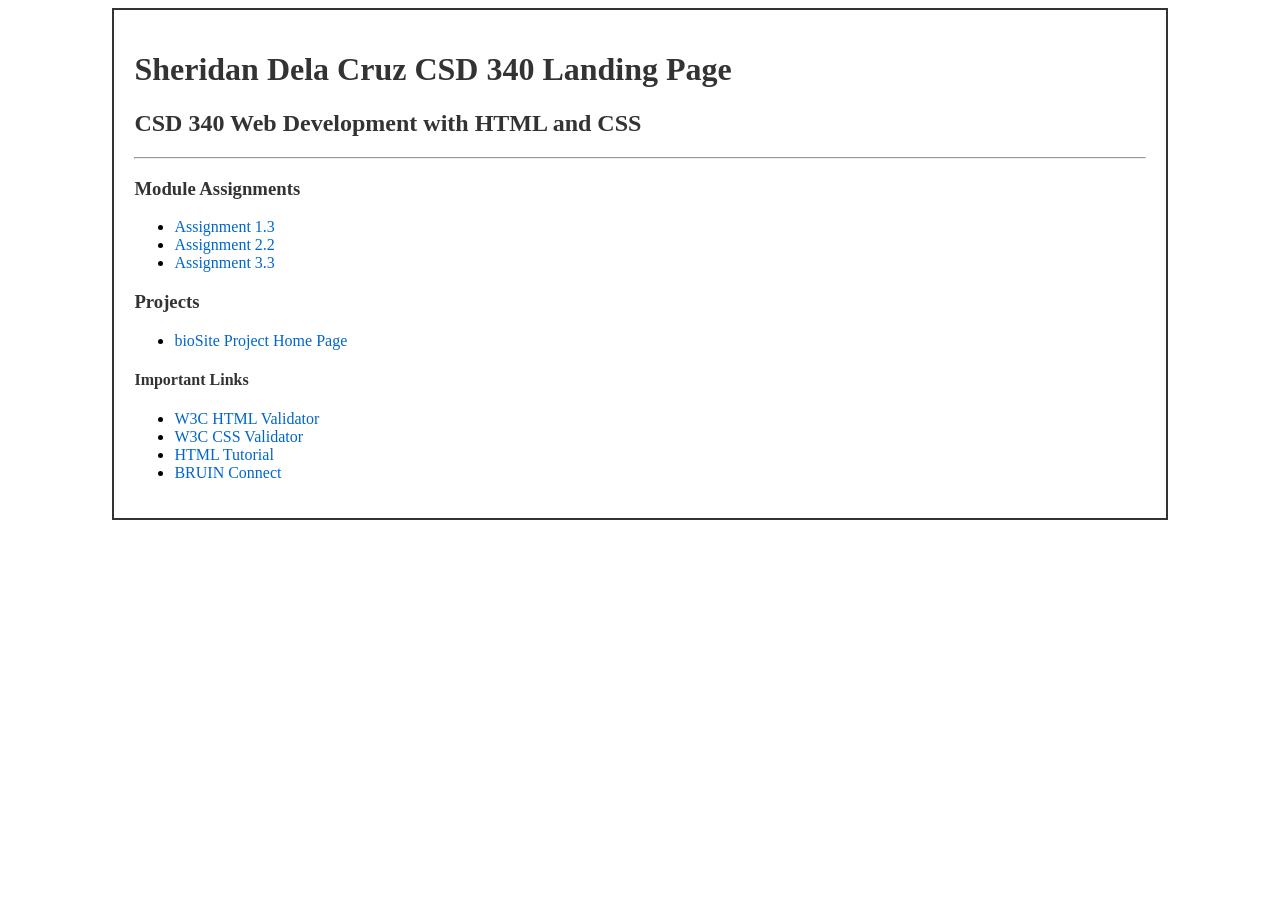
==== index.html @ ae165cad "Add internal documentation to HTML file" ====
<!--
  Sheridan Dela Cruz
  CSD 340
  Module 3.2
  June 9, 2026
  Description: This page serves as the main landing page for my CSD 340 coursework and provides links to all module assignments and projects.

-->

<!DOCTYPE html>
<html lang="en">
<head>
    <meta charset="UTF-8">
    <meta name="viewport" content="width=device-width, initial-scale=1.0">
    <title>Sheridan Dela Cruz CSD 340 Landing Page</title>
    <link rel="stylesheet" href="site.css">
</head>

<body>
    <div id="container">

        <!-- Header section -->
        <h1>Sheridan Dela Cruz CSD 340 Landing Page</h1>

        <h2>CSD 340 Web Development with HTML and CSS</h2>

        <hr>

        <!-- Navigation for module assignments -->
        <h3>Module Assignments</h3>
        <ul>
            <li><a href="module-1/delacruz.html">Assignment 1.3</a></li>
            <li><a href="module-2/DelaCruz_Mod2_2.html">Assignment 2.2</a></li>
            <li><a href="module-3/DelaCruz_Mod3_3.html">Assignment 3.3</a></li>
</ul>


        <h3>Projects</h3>
        <ul>
            <li><a href="">bioSite Project Home Page</a></li>
        </ul>

        <!-- Important links section -->
        <h4>Important Links</h4>
        <ul>
            <li><a href="https://validator.w3.org/">W3C HTML Validator</a></li>
            <li><a href="http://jigsaw.w3.org/css-validator/">W3C CSS Validator</a></li>
            <li><a href="https://www.w3schools.com/html/">HTML Tutorial</a></li>
            <li><a href="https://bruinconnect.bellevue.edu/">BRUIN Connect</a></li>
        </ul>

    </div>
</body>
</html>
---- site.css ----
<!--
  Sheridan Dela Cruz
  CSD 340
  Module 3.2
  June 9, 2026
  Description: Global styles for the landing page and assignments.

-->
/* Base page styling */
body {
    font-family: Arial, sans-serif;
    background-color: #f4f4f4;
    margin: 0;
    padding: 0;
}

/* Main content container */
#container {
    width: 80%;
    margin: 0 auto;
    background-color: #fff;
    padding: 20px;
    border: 2px solid #333;
}

/* Heading styles */
h1, h2, h3, h4 {
    color: #333;
}

a {
    color: #0066cc;
    text-decoration: none;
}

/* Hover effect for links */
a:hover {
    text-decoration: underline;
}
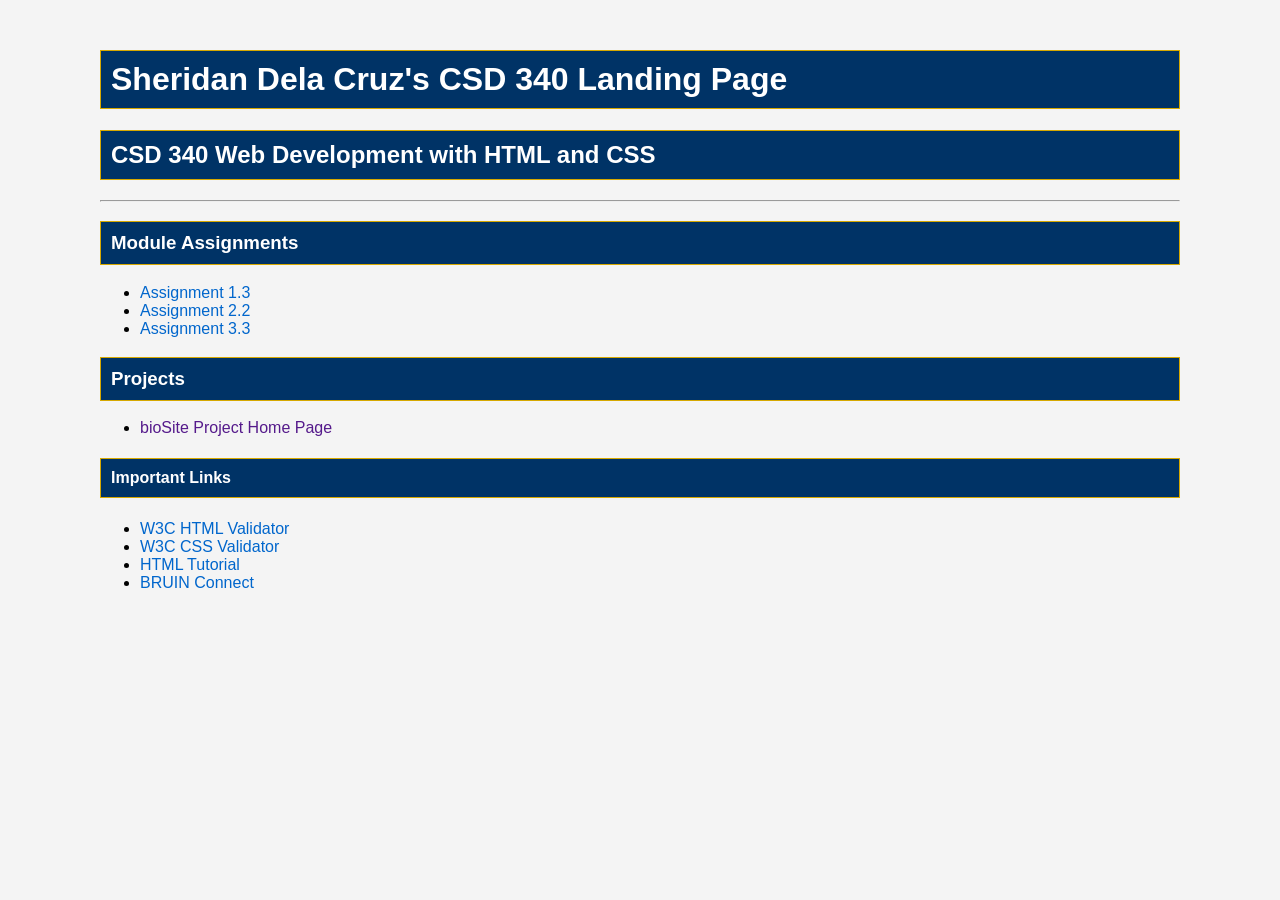
==== commit b1680474: "Validated and updated index.html and site.css" ====
--- a/index.html
+++ b/index.html
@@ -12,7 +12,7 @@
 <head>
     <meta charset="UTF-8">
     <meta name="viewport" content="width=device-width, initial-scale=1.0">
-    <title>Sheridan Dela Cruz CSD 340 Landing Page</title>
+    <title>Sheridan Dela Cruz's CSD 340 Landing Page</title>
     <link rel="stylesheet" href="site.css">
 </head>
 
@@ -20,7 +20,7 @@
     <div id="container">
 
         <!-- Header section -->
-        <h1>Sheridan Dela Cruz CSD 340 Landing Page</h1>
+        <h1>Sheridan Dela Cruz's CSD 340 Landing Page</h1>
 
         <h2>CSD 340 Web Development with HTML and CSS</h2>
 
--- a/site.css
+++ b/site.css
@@ -1,14 +1,15 @@
-<!--
+/*
   Sheridan Dela Cruz
   CSD 340
   Module 3.2
   June 9, 2026
   Description: Global styles for the landing page and assignments.
+*/
 
 -->
 /* Base page styling */
 body {
-    font-family: Arial, sans-serif;
+    font-family: Arial, Arial,sans-serif;
     background-color: #f4f4f4;
     margin: 0;
     padding: 0;
@@ -16,18 +17,20 @@
 
 /* Main content container */
 #container {
-    width: 80%;
-    margin: 0 auto;
-    background-color: #fff;
-    padding: 20px;
-    border: 2px solid #333;
+    margin-top: 50px;
+    margin-left: 100px;
+    margin-right: 100px;
 }
 
 /* Heading styles */
 h1, h2, h3, h4 {
-    color: #333;
+    background-color: #003366;
+    color: #ffffff;
+    border: 1px solid #D6A800;
+    padding: 10px;
 }
 
+/* Anchor styles */
 a {
     color: #0066cc;
     text-decoration: none;
@@ -35,5 +38,10 @@
 
 /* Hover effect for links */
 a:hover {
-    text-decoration: underline;
+    color: #004999;
 }
+
+/* Visited color */
+a:visited {
+    color: #551A8b;
+}
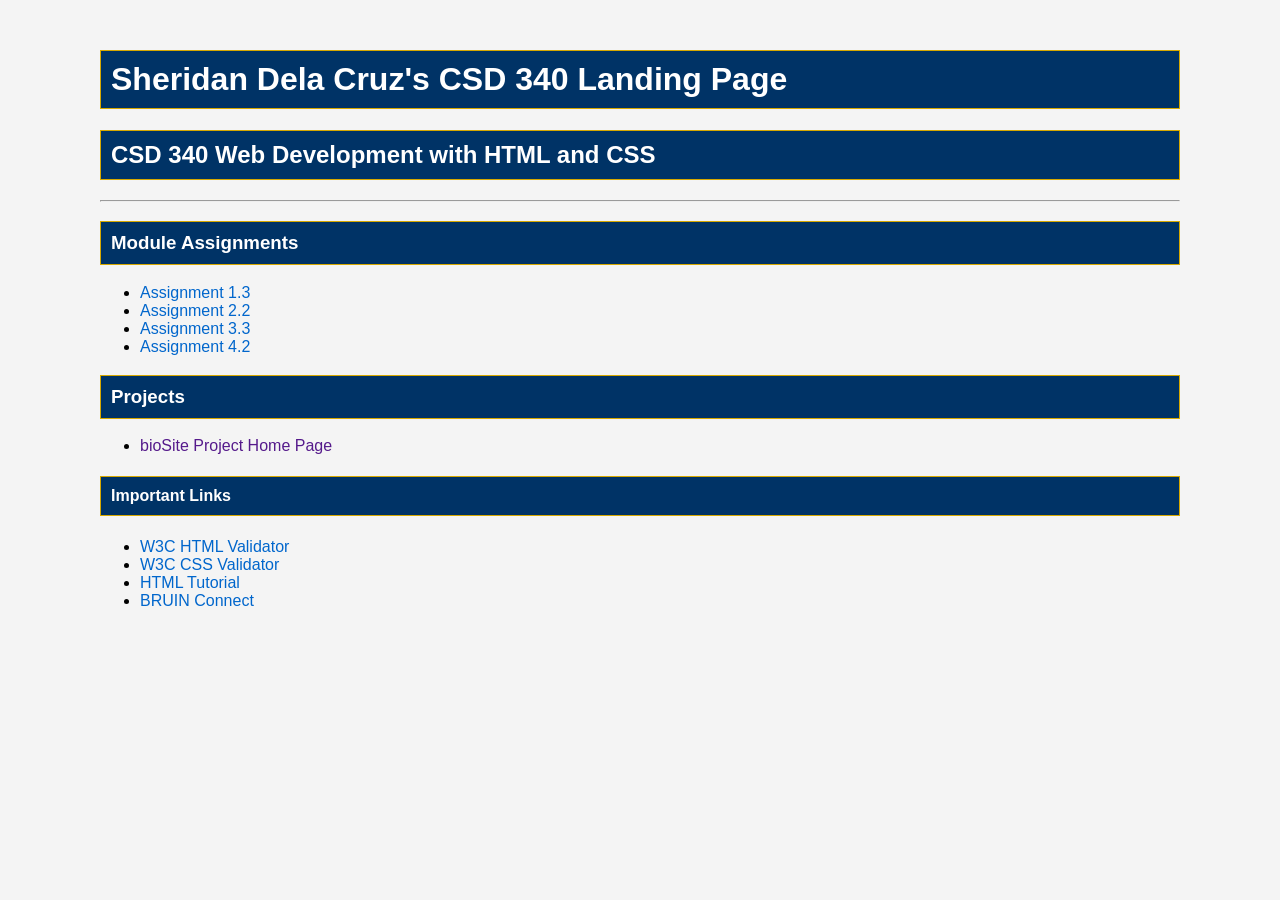
==== commit c5e3211d: "Updated assignment links in index.html" ====
--- a/index.html
+++ b/index.html
@@ -32,6 +32,7 @@
             <li><a href="module-1/delacruz.html">Assignment 1.3</a></li>
             <li><a href="module-2/DelaCruz_Mod2_2.html">Assignment 2.2</a></li>
             <li><a href="module-3/DelaCruz_Mod3_3.html">Assignment 3.3</a></li>
+            <li><a href="module-4/DelaCruz_Mod4_2.html">Assignment 4.2</a></li>
 </ul>
 
 
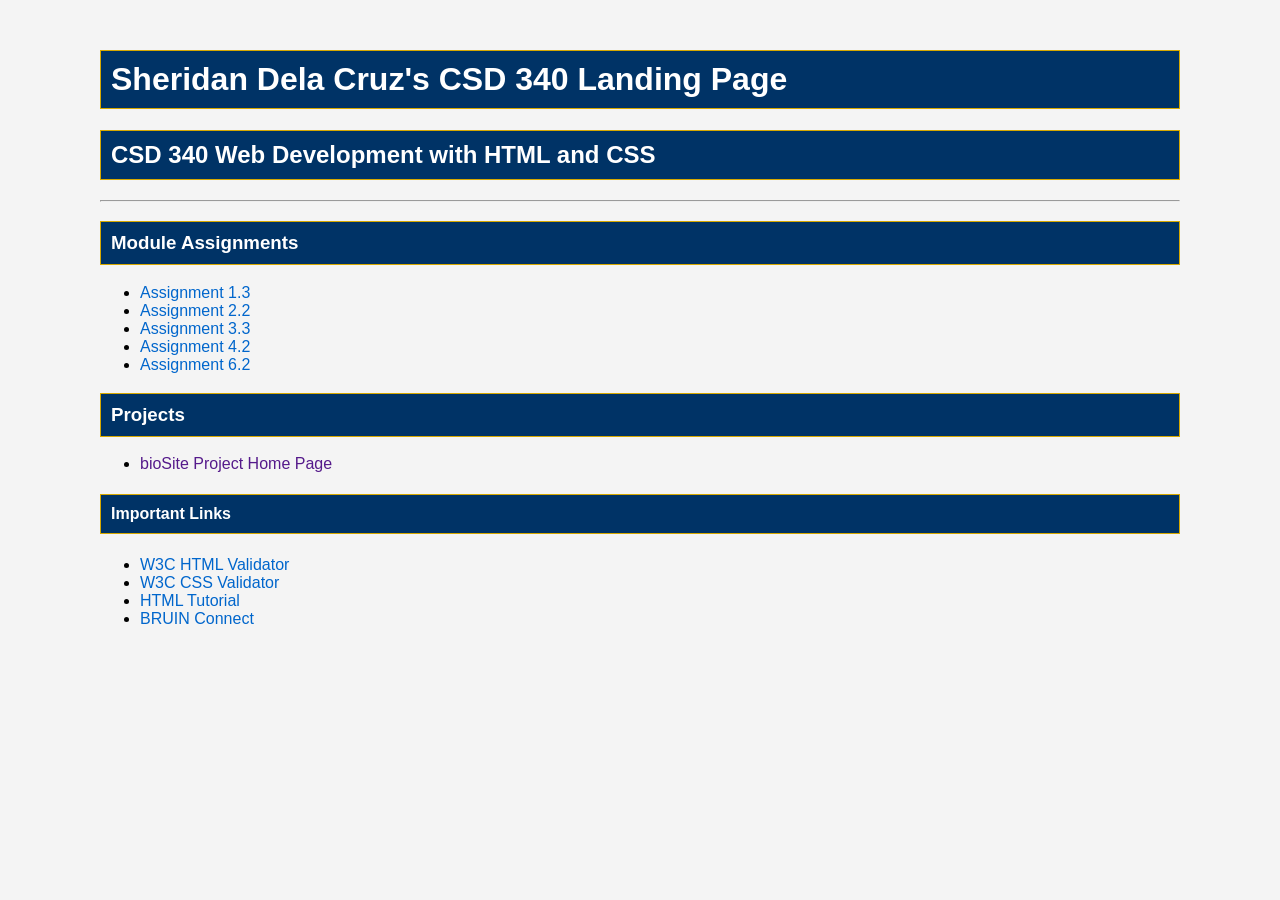
==== commit c0d79511: "Updated landing page to include Assignment 6.2" ====
--- a/index.html
+++ b/index.html
@@ -33,6 +33,7 @@
             <li><a href="module-2/DelaCruz_Mod2_2.html">Assignment 2.2</a></li>
             <li><a href="module-3/DelaCruz_Mod3_3.html">Assignment 3.3</a></li>
             <li><a href="module-4/DelaCruz_Mod4_2.html">Assignment 4.2</a></li>
+            <li><a href="module-6/DelaCruz_Mod6_2.html">Assignment 6.2</a></li>
 </ul>
 
 
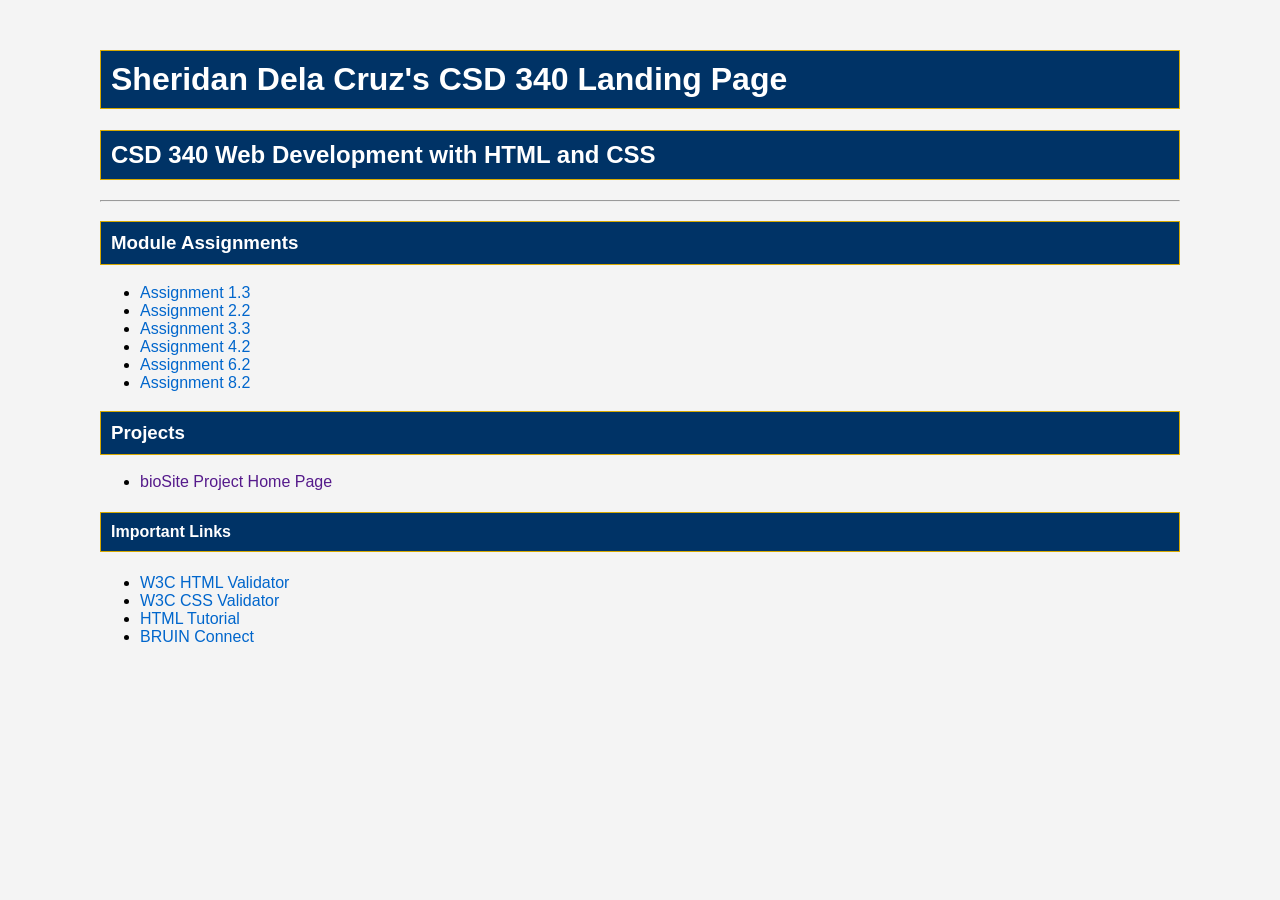
==== commit 9e925fbe: "Update index.html and add module-8" ====
--- a/index.html
+++ b/index.html
@@ -34,7 +34,8 @@
             <li><a href="module-3/DelaCruz_Mod3_3.html">Assignment 3.3</a></li>
             <li><a href="module-4/DelaCruz_Mod4_2.html">Assignment 4.2</a></li>
             <li><a href="module-6/DelaCruz_Mod6_2.html">Assignment 6.2</a></li>
-</ul>
+            <li><a href="module-8/DelaCruz_Mod8_2.html">Assignment 8.2</a></li>
+        </ul>
 
 
         <h3>Projects</h3>
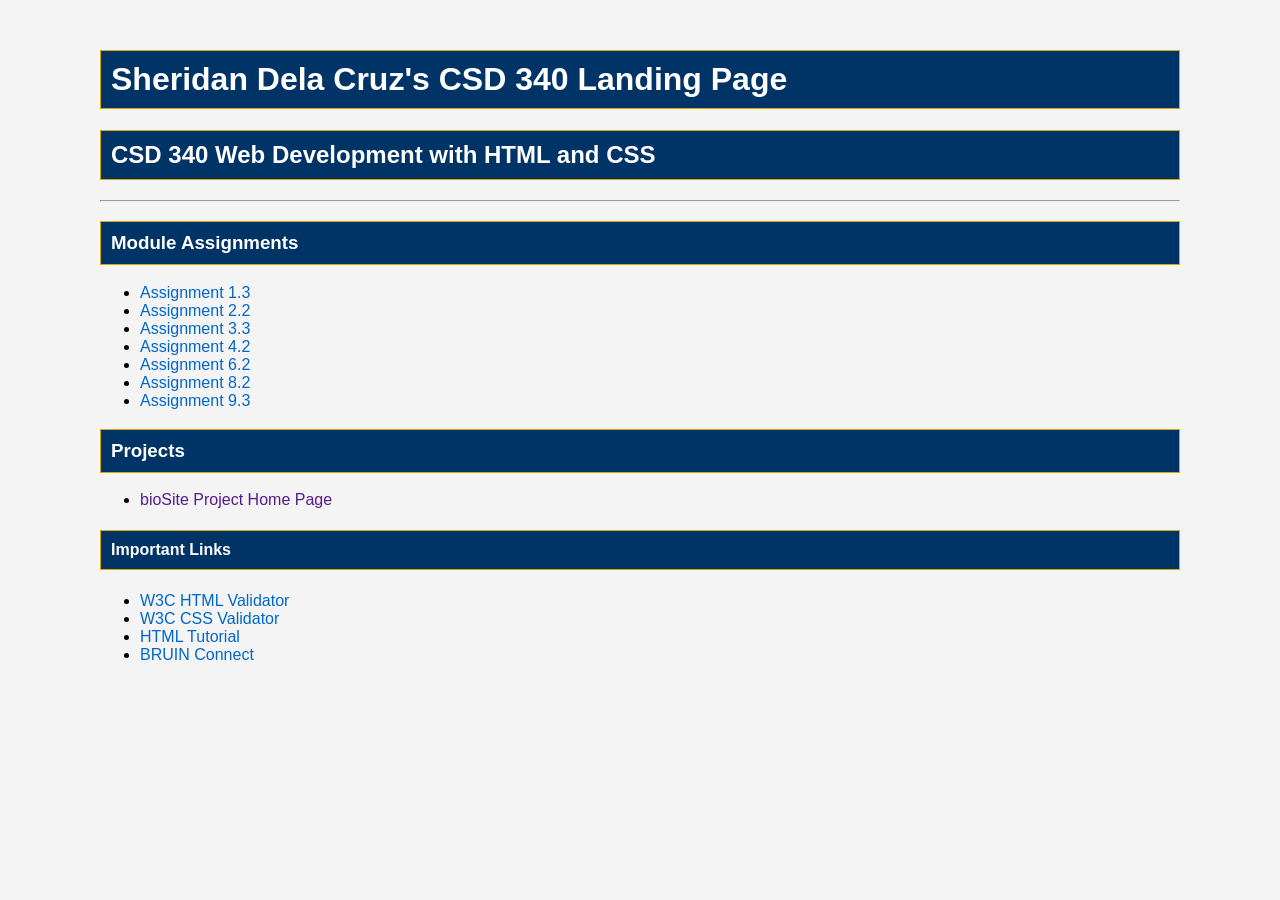
==== commit 3b9547bd: "Updated index.html" ====
--- a/index.html
+++ b/index.html
@@ -35,6 +35,7 @@
             <li><a href="module-4/DelaCruz_Mod4_2.html">Assignment 4.2</a></li>
             <li><a href="module-6/DelaCruz_Mod6_2.html">Assignment 6.2</a></li>
             <li><a href="module-8/DelaCruz_Mod8_2.html">Assignment 8.2</a></li>
+            <li><a href="module-9/DelaCruz_Mod9_3.html">Assignment 9.3</a></li>
         </ul>
 
 
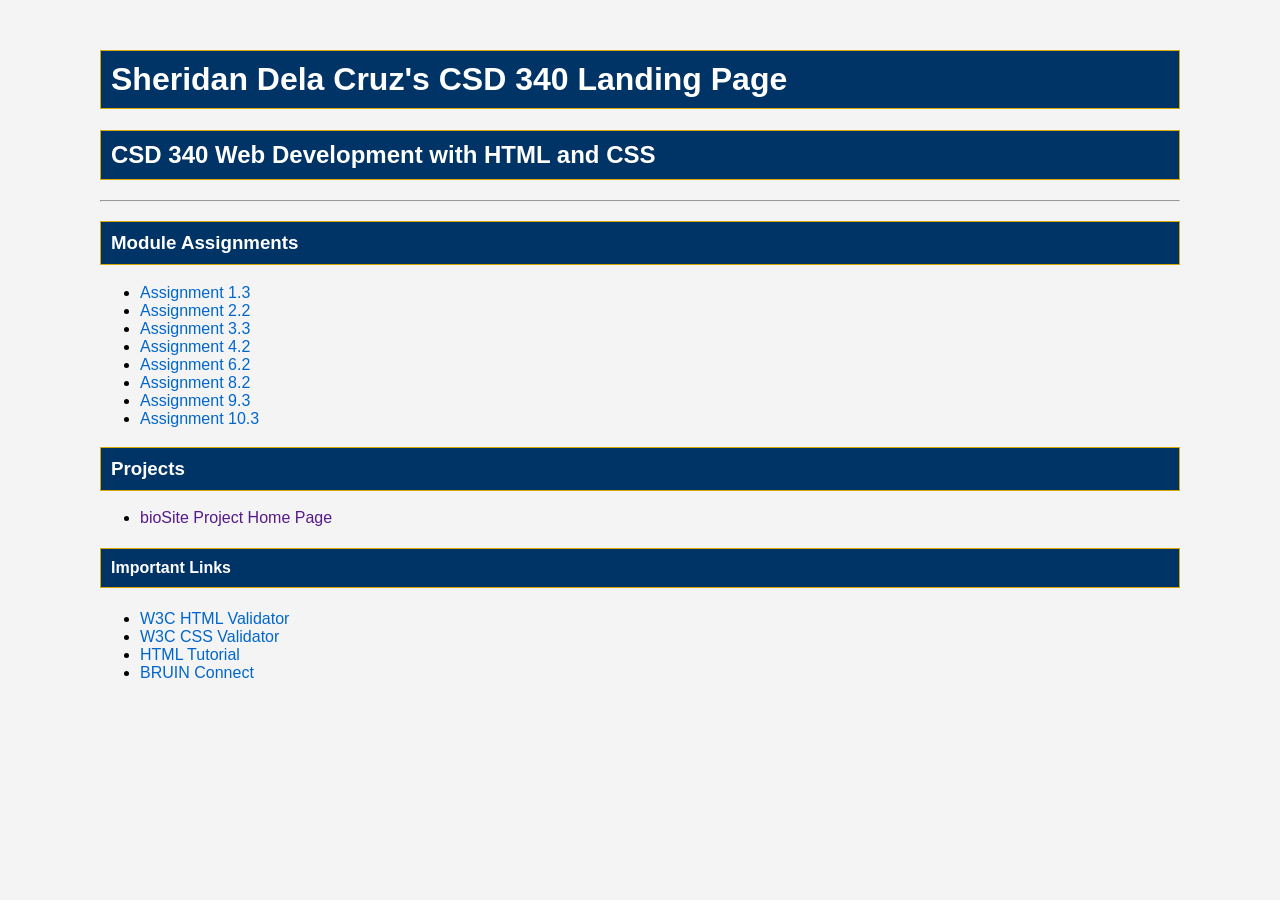
==== commit 723cce80: "Update index.html and add module-10" ====
--- a/index.html
+++ b/index.html
@@ -36,6 +36,7 @@
             <li><a href="module-6/DelaCruz_Mod6_2.html">Assignment 6.2</a></li>
             <li><a href="module-8/DelaCruz_Mod8_2.html">Assignment 8.2</a></li>
             <li><a href="module-9/DelaCruz_Mod9_3.html">Assignment 9.3</a></li>
+            <li><a href="module-10/DelaCruz_Mod10_3.html">Assignment 10.3</a></li>
         </ul>
 
 
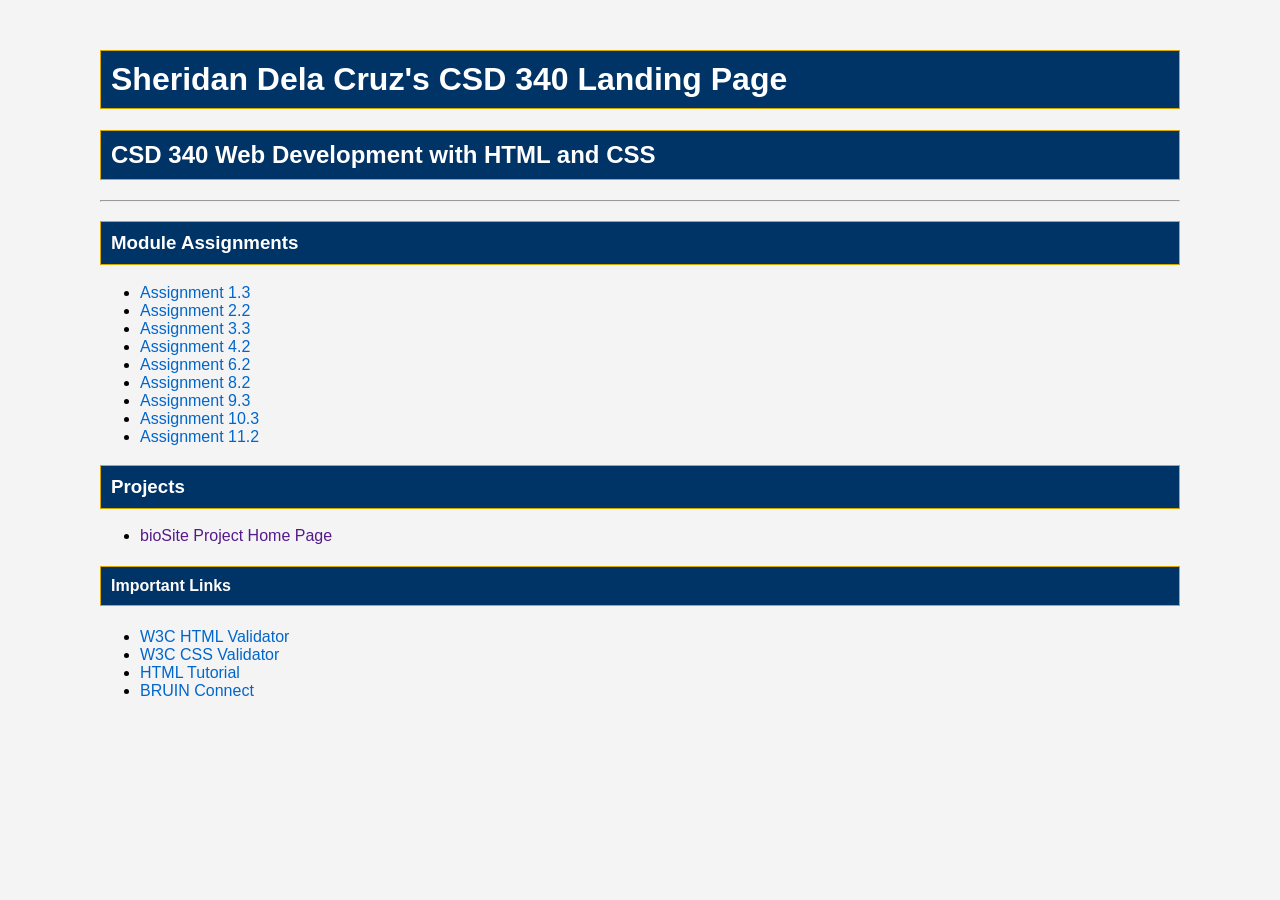
==== commit 1b81d4e3: "Update index and module-11" ====
--- a/index.html
+++ b/index.html
@@ -37,6 +37,7 @@
             <li><a href="module-8/DelaCruz_Mod8_2.html">Assignment 8.2</a></li>
             <li><a href="module-9/DelaCruz_Mod9_3.html">Assignment 9.3</a></li>
             <li><a href="module-10/DelaCruz_Mod10_3.html">Assignment 10.3</a></li>
+            <li><a href="module-11/DelaCruz_Mod11_2.html">Assignment 11.2</a></li>
         </ul>
 
 
